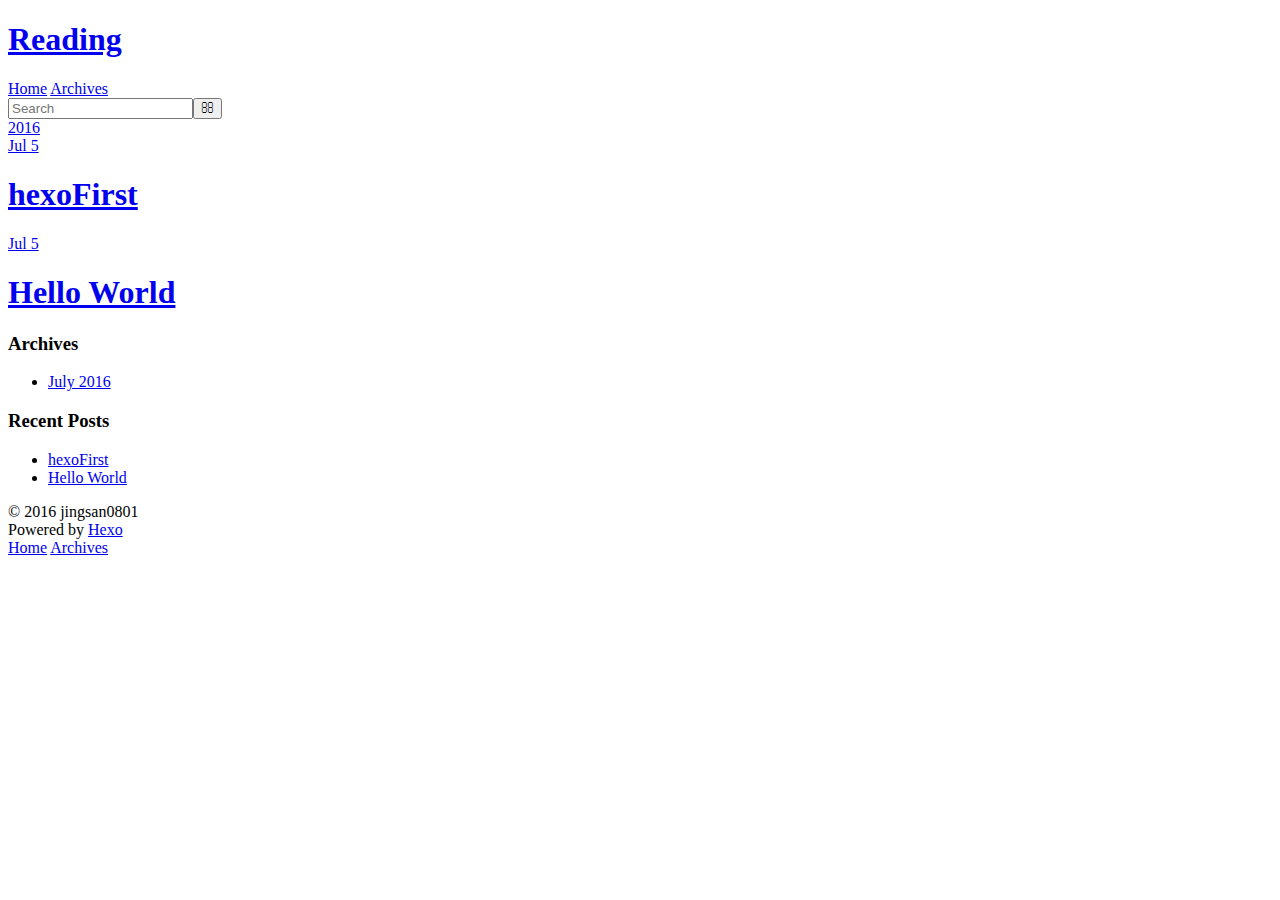
==== archives/index.html @ e17493af "Site updated: 2016-07-05 19:48:25" ====
<!DOCTYPE html>
<html>
<head>
  <meta charset="utf-8">
  
  <title>Archives | Reading</title>
  <meta name="viewport" content="width=device-width, initial-scale=1, maximum-scale=1">
  <meta name="description" content="jingsan&apos;s blog">
<meta property="og:type" content="website">
<meta property="og:title" content="Reading">
<meta property="og:url" content="https://jeevan0801.github.io/blog/archives/index.html">
<meta property="og:site_name" content="Reading">
<meta property="og:description" content="jingsan&apos;s blog">
<meta name="twitter:card" content="summary">
<meta name="twitter:title" content="Reading">
<meta name="twitter:description" content="jingsan&apos;s blog">
  
    <link rel="alternate" href="/atom.xml" title="Reading" type="application/atom+xml">
  
  
    <link rel="icon" href="/favicon.png">
  
  
    <link href="//fonts.googleapis.com/css?family=Source+Code+Pro" rel="stylesheet" type="text/css">
  
  <link rel="stylesheet" href="/blog/css/style.css">
  

</head>

<body>
  <div id="container">
    <div id="wrap">
      <header id="header">
  <div id="banner"></div>
  <div id="header-outer" class="outer">
    <div id="header-title" class="inner">
      <h1 id="logo-wrap">
        <a href="/blog/" id="logo">Reading</a>
      </h1>
      
    </div>
    <div id="header-inner" class="inner">
      <nav id="main-nav">
        <a id="main-nav-toggle" class="nav-icon"></a>
        
          <a class="main-nav-link" href="/blog/">Home</a>
        
          <a class="main-nav-link" href="/blog/archives">Archives</a>
        
      </nav>
      <nav id="sub-nav">
        
          <a id="nav-rss-link" class="nav-icon" href="/atom.xml" title="RSS Feed"></a>
        
        <a id="nav-search-btn" class="nav-icon" title="Search"></a>
      </nav>
      <div id="search-form-wrap">
        <form action="//google.com/search" method="get" accept-charset="UTF-8" class="search-form"><input type="search" name="q" results="0" class="search-form-input" placeholder="Search"><button type="submit" class="search-form-submit">&#xF002;</button><input type="hidden" name="sitesearch" value="https://jeevan0801.github.io/blog"></form>
      </div>
    </div>
  </div>
</header>
      <div class="outer">
        <section id="main">
  
  
    
    
      
      
      <section class="archives-wrap">
        <div class="archive-year-wrap">
          <a href="/blog/archives/2016" class="archive-year">2016</a>
        </div>
        <div class="archives">
    
    <article class="archive-article archive-type-post">
  <div class="archive-article-inner">
    <header class="archive-article-header">
      <a href="/blog/2016/07/05/hexoFirst/" class="archive-article-date">
  <time datetime="2016-07-05T11:21:06.000Z" itemprop="datePublished">Jul 5</time>
</a>
      
  
    <h1 itemprop="name">
      <a class="archive-article-title" href="/blog/2016/07/05/hexoFirst/">hexoFirst</a>
    </h1>
  

    </header>
  </div>
</article>
  
    
    
    <article class="archive-article archive-type-post">
  <div class="archive-article-inner">
    <header class="archive-article-header">
      <a href="/blog/2016/07/05/hello-world/" class="archive-article-date">
  <time datetime="2016-07-05T11:09:36.000Z" itemprop="datePublished">Jul 5</time>
</a>
      
  
    <h1 itemprop="name">
      <a class="archive-article-title" href="/blog/2016/07/05/hello-world/">Hello World</a>
    </h1>
  

    </header>
  </div>
</article>
  
  
    </div></section>
  

</section>
        
          <aside id="sidebar">
  
    

  
    

  
    
  
    
  <div class="widget-wrap">
    <h3 class="widget-title">Archives</h3>
    <div class="widget">
      <ul class="archive-list"><li class="archive-list-item"><a class="archive-list-link" href="/blog/archives/2016/07/">July 2016</a></li></ul>
    </div>
  </div>


  
    
  <div class="widget-wrap">
    <h3 class="widget-title">Recent Posts</h3>
    <div class="widget">
      <ul>
        
          <li>
            <a href="/blog/2016/07/05/hexoFirst/">hexoFirst</a>
          </li>
        
          <li>
            <a href="/blog/2016/07/05/hello-world/">Hello World</a>
          </li>
        
      </ul>
    </div>
  </div>

  
</aside>
        
      </div>
      <footer id="footer">
  
  <div class="outer">
    <div id="footer-info" class="inner">
      &copy; 2016 jingsan0801<br>
      Powered by <a href="http://hexo.io/" target="_blank">Hexo</a>
    </div>
  </div>
</footer>
    </div>
    <nav id="mobile-nav">
  
    <a href="/blog/" class="mobile-nav-link">Home</a>
  
    <a href="/blog/archives" class="mobile-nav-link">Archives</a>
  
</nav>
    

<script src="//ajax.googleapis.com/ajax/libs/jquery/2.0.3/jquery.min.js"></script>


  <link rel="stylesheet" href="/blog/fancybox/jquery.fancybox.css">
  <script src="/blog/fancybox/jquery.fancybox.pack.js"></script>


<script src="/blog/js/script.js"></script>

  </div>
</body>
</html>
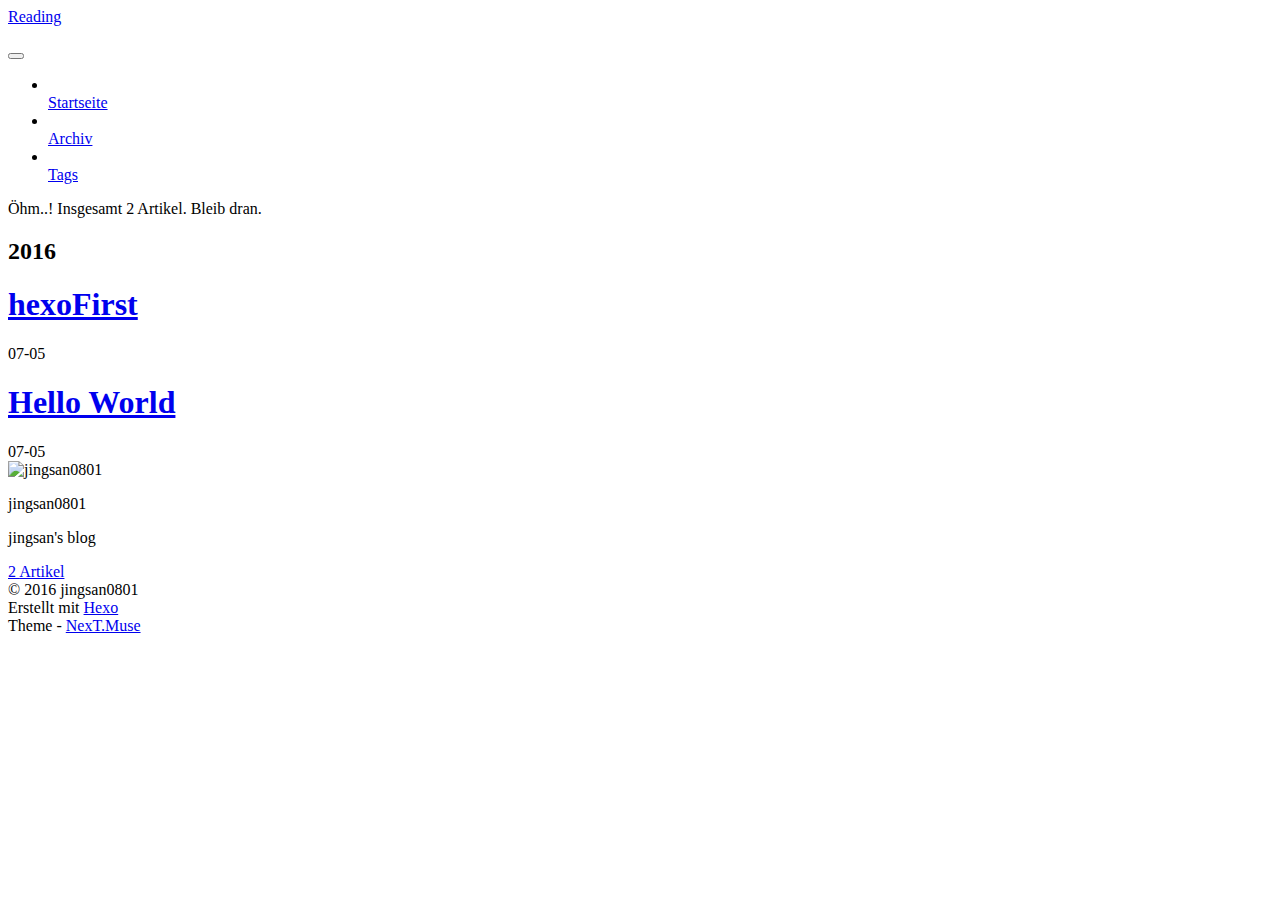
==== commit 6a285890: "Site updated: 2016-07-06 13:14:59" ====
--- a/archives/index.html
+++ b/archives/index.html
@@ -1,11 +1,90 @@
-<!DOCTYPE html>
-<html>
+<!doctype html>
+
+
+
+  
+
+
+<html class="theme-next muse use-motion">
 <head>
-  <meta charset="utf-8">
-  
-  <title>Archives | Reading</title>
-  <meta name="viewport" content="width=device-width, initial-scale=1, maximum-scale=1">
-  <meta name="description" content="jingsan&apos;s blog">
+  <meta charset="UTF-8"/>
+<meta http-equiv="X-UA-Compatible" content="IE=edge,chrome=1" />
+<meta name="viewport" content="width=device-width, initial-scale=1, maximum-scale=1"/>
+
+
+
+<meta http-equiv="Cache-Control" content="no-transform" />
+<meta http-equiv="Cache-Control" content="no-siteapp" />
+
+
+
+
+
+
+
+
+
+
+
+
+  
+  
+  <link href="/blog/vendors/fancybox/source/jquery.fancybox.css?v=2.1.5" rel="stylesheet" type="text/css" />
+
+
+
+
+  
+  
+  
+  
+
+  
+    
+    
+  
+
+  
+
+  
+
+  
+
+  
+
+  
+    
+    
+    <link href="//fonts.googleapis.com/css?family=Lato:300,300italic,400,400italic,700,700italic&subset=latin,latin-ext" rel="stylesheet" type="text/css">
+  
+
+
+
+
+
+
+<link href="/blog/vendors/font-awesome/css/font-awesome.min.css?v=4.4.0" rel="stylesheet" type="text/css" />
+
+<link href="/blog/css/main.css?v=5.0.1" rel="stylesheet" type="text/css" />
+
+
+  <meta name="keywords" content="Hexo, NexT" />
+
+
+
+
+
+
+
+
+  <link rel="shortcut icon" type="image/x-icon" href="/blog/favicon.ico?v=5.0.1" />
+
+
+
+
+
+
+<meta name="description" content="jingsan&apos;s blog">
 <meta property="og:type" content="website">
 <meta property="og:title" content="Reading">
 <meta property="og:url" content="https://jeevan0801.github.io/blog/archives/index.html">
@@ -14,179 +93,413 @@
 <meta name="twitter:card" content="summary">
 <meta name="twitter:title" content="Reading">
 <meta name="twitter:description" content="jingsan&apos;s blog">
-  
-    <link rel="alternate" href="/atom.xml" title="Reading" type="application/atom+xml">
-  
-  
-    <link rel="icon" href="/favicon.png">
-  
-  
-    <link href="//fonts.googleapis.com/css?family=Source+Code+Pro" rel="stylesheet" type="text/css">
-  
-  <link rel="stylesheet" href="/blog/css/style.css">
-  
-
+
+
+
+<script type="text/javascript" id="hexo.configuration">
+  var NexT = window.NexT || {};
+  var CONFIG = {
+    scheme: 'Muse',
+    sidebar: {"position":"left","display":"post"},
+    fancybox: true,
+    motion: true,
+    duoshuo: {
+      userId: 0,
+      author: 'Author'
+    }
+  };
+</script>
+
+
+
+
+  <link rel="canonical" href="https://jeevan0801.github.io/blog/archives/"/>
+
+  <title> Archiv | Reading </title>
 </head>
 
-<body>
-  <div id="container">
-    <div id="wrap">
-      <header id="header">
-  <div id="banner"></div>
-  <div id="header-outer" class="outer">
-    <div id="header-title" class="inner">
-      <h1 id="logo-wrap">
-        <a href="/blog/" id="logo">Reading</a>
+<body itemscope itemtype="http://schema.org/WebPage" lang="">
+
+  
+
+
+
+
+
+
+
+
+
+
+  
+  
+    
+  
+
+  <div class="container one-collumn sidebar-position-left  page-archive  ">
+    <div class="headband"></div>
+
+    <header id="header" class="header" itemscope itemtype="http://schema.org/WPHeader">
+      <div class="header-inner"><div class="site-meta ">
+  
+
+  <div class="custom-logo-site-title">
+    <a href="/blog/"  class="brand" rel="start">
+      <span class="logo-line-before"><i></i></span>
+      <span class="site-title">Reading</span>
+      <span class="logo-line-after"><i></i></span>
+    </a>
+  </div>
+  <p class="site-subtitle"></p>
+</div>
+
+<div class="site-nav-toggle">
+  <button>
+    <span class="btn-bar"></span>
+    <span class="btn-bar"></span>
+    <span class="btn-bar"></span>
+  </button>
+</div>
+
+<nav class="site-nav">
+  
+
+  
+    <ul id="menu" class="menu">
+      
+        
+        <li class="menu-item menu-item-home">
+          <a href="/blog/" rel="section">
+            
+              <i class="menu-item-icon fa fa-fw fa-home"></i> <br />
+            
+            Startseite
+          </a>
+        </li>
+      
+        
+        <li class="menu-item menu-item-archives">
+          <a href="/blog/archives" rel="section">
+            
+              <i class="menu-item-icon fa fa-fw fa-archive"></i> <br />
+            
+            Archiv
+          </a>
+        </li>
+      
+        
+        <li class="menu-item menu-item-tags">
+          <a href="/blog/tags" rel="section">
+            
+              <i class="menu-item-icon fa fa-fw fa-tags"></i> <br />
+            
+            Tags
+          </a>
+        </li>
+      
+
+      
+    </ul>
+  
+
+  
+</nav>
+
+ </div>
+    </header>
+
+    <main id="main" class="main">
+      <div class="main-inner">
+        <div class="content-wrap">
+          <div id="content" class="content">
+            
+
+  <section id="posts" class="posts-collapse">
+    <span class="archive-move-on"></span>
+
+    <span class="archive-page-counter">
+      
+      
+      
+        
+      
+      Öhm..! Insgesamt 2 Artikel. Bleib dran.
+    </span>
+
+    
+
+      
+      
+      
+
+      
+        
+        <div class="collection-title">
+          <h2 class="archive-year motion-element" id="archive-year-2016">2016</h2>
+        </div>
+      
+      
+
+      
+
+  <article class="post post-type-normal" itemscope itemtype="http://schema.org/Article">
+    <header class="post-header">
+
+      <h1 class="post-title">
+        
+            <a class="post-title-link" href="/blog/2016/07/05/hexoFirst/" itemprop="url">
+              
+                <span itemprop="name">hexoFirst</span>
+              
+            </a>
+        
       </h1>
-      
-    </div>
-    <div id="header-inner" class="inner">
-      <nav id="main-nav">
-        <a id="main-nav-toggle" class="nav-icon"></a>
-        
-          <a class="main-nav-link" href="/blog/">Home</a>
-        
-          <a class="main-nav-link" href="/blog/archives">Archives</a>
-        
-      </nav>
-      <nav id="sub-nav">
-        
-          <a id="nav-rss-link" class="nav-icon" href="/atom.xml" title="RSS Feed"></a>
-        
-        <a id="nav-search-btn" class="nav-icon" title="Search"></a>
-      </nav>
-      <div id="search-form-wrap">
-        <form action="//google.com/search" method="get" accept-charset="UTF-8" class="search-form"><input type="search" name="q" results="0" class="search-form-input" placeholder="Search"><button type="submit" class="search-form-submit">&#xF002;</button><input type="hidden" name="sitesearch" value="https://jeevan0801.github.io/blog"></form>
+
+      <div class="post-meta">
+        <time class="post-time" itemprop="dateCreated"
+              datetime="2016-07-05T19:21:06+08:00"
+              content="2016-07-05" >
+          07-05
+        </time>
       </div>
+
+    </header>
+  </article>
+
+
+
+    
+
+      
+      
+      
+
+      
+      
+
+      
+
+  <article class="post post-type-normal" itemscope itemtype="http://schema.org/Article">
+    <header class="post-header">
+
+      <h1 class="post-title">
+        
+            <a class="post-title-link" href="/blog/2016/07/05/hello-world/" itemprop="url">
+              
+                <span itemprop="name">Hello World</span>
+              
+            </a>
+        
+      </h1>
+
+      <div class="post-meta">
+        <time class="post-time" itemprop="dateCreated"
+              datetime="2016-07-05T19:09:36+08:00"
+              content="2016-07-05" >
+          07-05
+        </time>
+      </div>
+
+    </header>
+  </article>
+
+
+
+    
+
+  </section>
+
+  
+
+
+
+          </div>
+          
+
+
+          
+
+        </div>
+        
+          
+  
+  <div class="sidebar-toggle">
+    <div class="sidebar-toggle-line-wrap">
+      <span class="sidebar-toggle-line sidebar-toggle-line-first"></span>
+      <span class="sidebar-toggle-line sidebar-toggle-line-middle"></span>
+      <span class="sidebar-toggle-line sidebar-toggle-line-last"></span>
     </div>
   </div>
-</header>
-      <div class="outer">
-        <section id="main">
-  
-  
-    
-    
-      
-      
-      <section class="archives-wrap">
-        <div class="archive-year-wrap">
-          <a href="/blog/archives/2016" class="archive-year">2016</a>
+
+  <aside id="sidebar" class="sidebar">
+    <div class="sidebar-inner">
+
+      
+
+      
+
+      <section class="site-overview sidebar-panel  sidebar-panel-active ">
+        <div class="site-author motion-element" itemprop="author" itemscope itemtype="http://schema.org/Person">
+          <img class="site-author-image" itemprop="image"
+               src="/blog/images/avatar.gif"
+               alt="jingsan0801" />
+          <p class="site-author-name" itemprop="name">jingsan0801</p>
+          <p class="site-description motion-element" itemprop="description">jingsan's blog</p>
         </div>
-        <div class="archives">
-    
-    <article class="archive-article archive-type-post">
-  <div class="archive-article-inner">
-    <header class="archive-article-header">
-      <a href="/blog/2016/07/05/hexoFirst/" class="archive-article-date">
-  <time datetime="2016-07-05T11:21:06.000Z" itemprop="datePublished">Jul 5</time>
-</a>
-      
-  
-    <h1 itemprop="name">
-      <a class="archive-article-title" href="/blog/2016/07/05/hexoFirst/">hexoFirst</a>
-    </h1>
-  
-
-    </header>
-  </div>
-</article>
-  
-    
-    
-    <article class="archive-article archive-type-post">
-  <div class="archive-article-inner">
-    <header class="archive-article-header">
-      <a href="/blog/2016/07/05/hello-world/" class="archive-article-date">
-  <time datetime="2016-07-05T11:09:36.000Z" itemprop="datePublished">Jul 5</time>
-</a>
-      
-  
-    <h1 itemprop="name">
-      <a class="archive-article-title" href="/blog/2016/07/05/hello-world/">Hello World</a>
-    </h1>
-  
-
-    </header>
-  </div>
-</article>
-  
-  
-    </div></section>
-  
-
-</section>
-        
-          <aside id="sidebar">
-  
-    
-
-  
-    
-
-  
-    
-  
-    
-  <div class="widget-wrap">
-    <h3 class="widget-title">Archives</h3>
-    <div class="widget">
-      <ul class="archive-list"><li class="archive-list-item"><a class="archive-list-link" href="/blog/archives/2016/07/">July 2016</a></li></ul>
+        <nav class="site-state motion-element">
+          <div class="site-state-item site-state-posts">
+            <a href="/blog/archives">
+              <span class="site-state-item-count">2</span>
+              <span class="site-state-item-name">Artikel</span>
+            </a>
+          </div>
+
+          
+
+          
+
+        </nav>
+
+        
+
+        <div class="links-of-author motion-element">
+          
+        </div>
+
+        
+        
+
+        
+        
+
+      </section>
+
+      
+
+    </div>
+  </aside>
+
+
+        
+      </div>
+    </main>
+
+    <footer id="footer" class="footer">
+      <div class="footer-inner">
+        <div class="copyright" >
+  
+  &copy; 
+  <span itemprop="copyrightYear">2016</span>
+  <span class="with-love">
+    <i class="fa fa-heart"></i>
+  </span>
+  <span class="author" itemprop="copyrightHolder">jingsan0801</span>
+</div>
+
+<div class="powered-by">
+  Erstellt mit  <a class="theme-link" href="http://hexo.io">Hexo</a>
+</div>
+
+<div class="theme-info">
+  Theme -
+  <a class="theme-link" href="https://github.com/iissnan/hexo-theme-next">
+    NexT.Muse
+  </a>
+</div>
+
+        
+
+        
+      </div>
+    </footer>
+
+    <div class="back-to-top">
+      <i class="fa fa-arrow-up"></i>
     </div>
   </div>
 
-
-  
-    
-  <div class="widget-wrap">
-    <h3 class="widget-title">Recent Posts</h3>
-    <div class="widget">
-      <ul>
-        
-          <li>
-            <a href="/blog/2016/07/05/hexoFirst/">hexoFirst</a>
-          </li>
-        
-          <li>
-            <a href="/blog/2016/07/05/hello-world/">Hello World</a>
-          </li>
-        
-      </ul>
-    </div>
-  </div>
-
-  
-</aside>
-        
-      </div>
-      <footer id="footer">
-  
-  <div class="outer">
-    <div id="footer-info" class="inner">
-      &copy; 2016 jingsan0801<br>
-      Powered by <a href="http://hexo.io/" target="_blank">Hexo</a>
-    </div>
-  </div>
-</footer>
-    </div>
-    <nav id="mobile-nav">
-  
-    <a href="/blog/" class="mobile-nav-link">Home</a>
-  
-    <a href="/blog/archives" class="mobile-nav-link">Archives</a>
-  
-</nav>
-    
-
-<script src="//ajax.googleapis.com/ajax/libs/jquery/2.0.3/jquery.min.js"></script>
-
-
-  <link rel="stylesheet" href="/blog/fancybox/jquery.fancybox.css">
-  <script src="/blog/fancybox/jquery.fancybox.pack.js"></script>
-
-
-<script src="/blog/js/script.js"></script>
-
-  </div>
+  
+
+<script type="text/javascript">
+  if (Object.prototype.toString.call(window.Promise) !== '[object Function]') {
+    window.Promise = null;
+  }
+</script>
+
+
+
+
+
+
+
+
+
+  
+
+
+
+  
+  <script type="text/javascript" src="/blog/vendors/jquery/index.js?v=2.1.3"></script>
+
+  
+  <script type="text/javascript" src="/blog/vendors/fastclick/lib/fastclick.min.js?v=1.0.6"></script>
+
+  
+  <script type="text/javascript" src="/blog/vendors/jquery_lazyload/jquery.lazyload.js?v=1.9.7"></script>
+
+  
+  <script type="text/javascript" src="/blog/vendors/velocity/velocity.min.js?v=1.2.1"></script>
+
+  
+  <script type="text/javascript" src="/blog/vendors/velocity/velocity.ui.min.js?v=1.2.1"></script>
+
+  
+  <script type="text/javascript" src="/blog/vendors/fancybox/source/jquery.fancybox.pack.js?v=2.1.5"></script>
+
+
+  
+
+
+  <script type="text/javascript" src="/blog/js/src/utils.js?v=5.0.1"></script>
+
+  <script type="text/javascript" src="/blog/js/src/motion.js?v=5.0.1"></script>
+
+
+
+  
+  
+
+  
+  
+    <script type="text/javascript" id="motion.page.archive">
+      $('.archive-year').velocity('transition.slideLeftIn');
+    </script>
+  
+
+
+  
+
+
+  <script type="text/javascript" src="/blog/js/src/bootstrap.js?v=5.0.1"></script>
+
+
+
+  
+
+
+
+  
+
+
+
+
+  
+  
+  
+
+  
+
+  
+
 </body>
-</html>+</html>
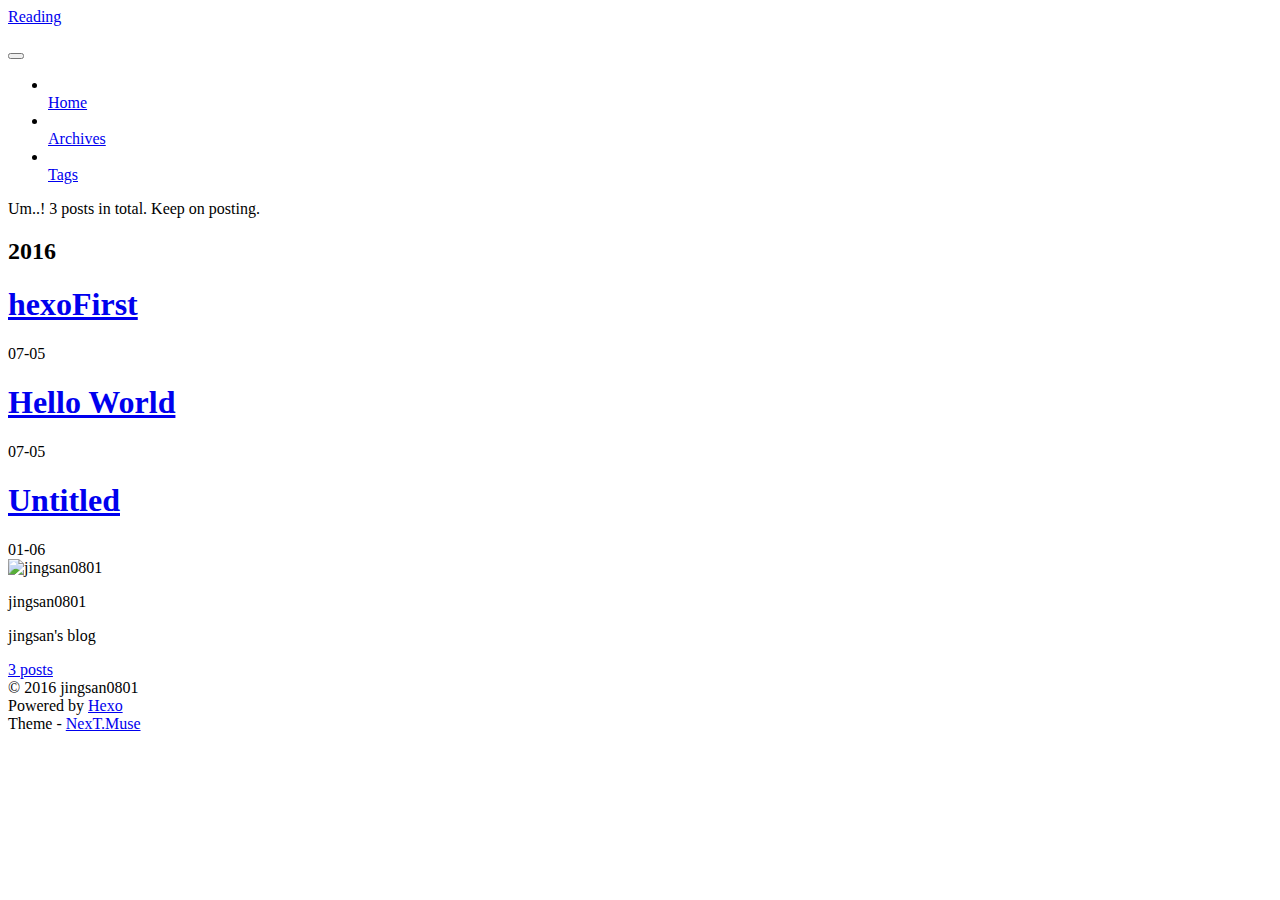
==== commit 94df3d68: "Site updated: 2016-07-06 14:59:05" ====
--- a/archives/index.html
+++ b/archives/index.html
@@ -115,7 +115,7 @@
 
   <link rel="canonical" href="https://jeevan0801.github.io/blog/archives/"/>
 
-  <title> Archiv | Reading </title>
+  <title> Archive | Reading </title>
 </head>
 
 <body itemscope itemtype="http://schema.org/WebPage" lang="">
@@ -173,7 +173,7 @@
             
               <i class="menu-item-icon fa fa-fw fa-home"></i> <br />
             
-            Startseite
+            Home
           </a>
         </li>
       
@@ -183,7 +183,7 @@
             
               <i class="menu-item-icon fa fa-fw fa-archive"></i> <br />
             
-            Archiv
+            Archives
           </a>
         </li>
       
@@ -223,7 +223,7 @@
       
         
       
-      Öhm..! Insgesamt 2 Artikel. Bleib dran.
+      Um..! 3 posts in total. Keep on posting.
     </span>
 
     
@@ -297,6 +297,43 @@
               datetime="2016-07-05T19:09:36+08:00"
               content="2016-07-05" >
           07-05
+        </time>
+      </div>
+
+    </header>
+  </article>
+
+
+
+    
+
+      
+      
+      
+
+      
+      
+
+      
+
+  <article class="post post-type-normal" itemscope itemtype="http://schema.org/Article">
+    <header class="post-header">
+
+      <h1 class="post-title">
+        
+            <a class="post-title-link" href="/blog/2016/01/06/Tomcat8 使用 Https/" itemprop="url">
+              
+                <span itemprop="name">Untitled</span>
+              
+            </a>
+        
+      </h1>
+
+      <div class="post-meta">
+        <time class="post-time" itemprop="dateCreated"
+              datetime="2016-01-06T00:01:49+08:00"
+              content="2016-01-06" >
+          01-06
         </time>
       </div>
 
@@ -349,8 +386,8 @@
         <nav class="site-state motion-element">
           <div class="site-state-item site-state-posts">
             <a href="/blog/archives">
-              <span class="site-state-item-count">2</span>
-              <span class="site-state-item-name">Artikel</span>
+              <span class="site-state-item-count">3</span>
+              <span class="site-state-item-name">posts</span>
             </a>
           </div>
 
@@ -397,7 +434,7 @@
 </div>
 
 <div class="powered-by">
-  Erstellt mit  <a class="theme-link" href="http://hexo.io">Hexo</a>
+  Powered by <a class="theme-link" href="http://hexo.io">Hexo</a>
 </div>
 
 <div class="theme-info">
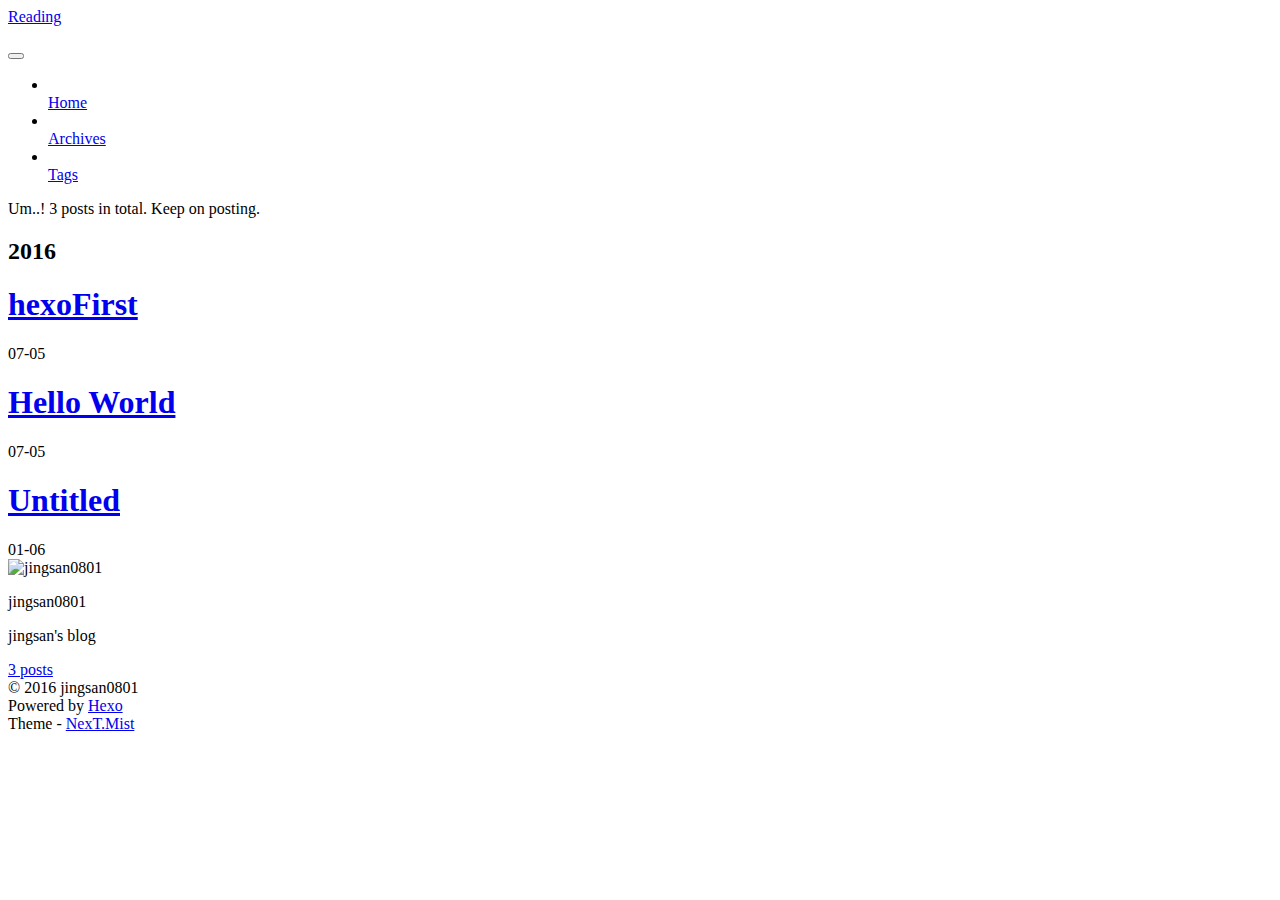
==== commit db2d7afc: "Site updated: 2016-07-06 15:11:00" ====
--- a/archives/index.html
+++ b/archives/index.html
@@ -5,7 +5,7 @@
   
 
 
-<html class="theme-next muse use-motion">
+<html class="theme-next mist use-motion">
 <head>
   <meta charset="UTF-8"/>
 <meta http-equiv="X-UA-Compatible" content="IE=edge,chrome=1" />
@@ -68,7 +68,7 @@
 <link href="/blog/css/main.css?v=5.0.1" rel="stylesheet" type="text/css" />
 
 
-  <meta name="keywords" content="Hexo, NexT" />
+  <meta name="keywords" content="swift, jingsan0801" />
 
 
 
@@ -99,7 +99,7 @@
 <script type="text/javascript" id="hexo.configuration">
   var NexT = window.NexT || {};
   var CONFIG = {
-    scheme: 'Muse',
+    scheme: 'Mist',
     sidebar: {"position":"left","display":"post"},
     fancybox: true,
     motion: true,
@@ -440,7 +440,7 @@
 <div class="theme-info">
   Theme -
   <a class="theme-link" href="https://github.com/iissnan/hexo-theme-next">
-    NexT.Muse
+    NexT.Mist
   </a>
 </div>
 
